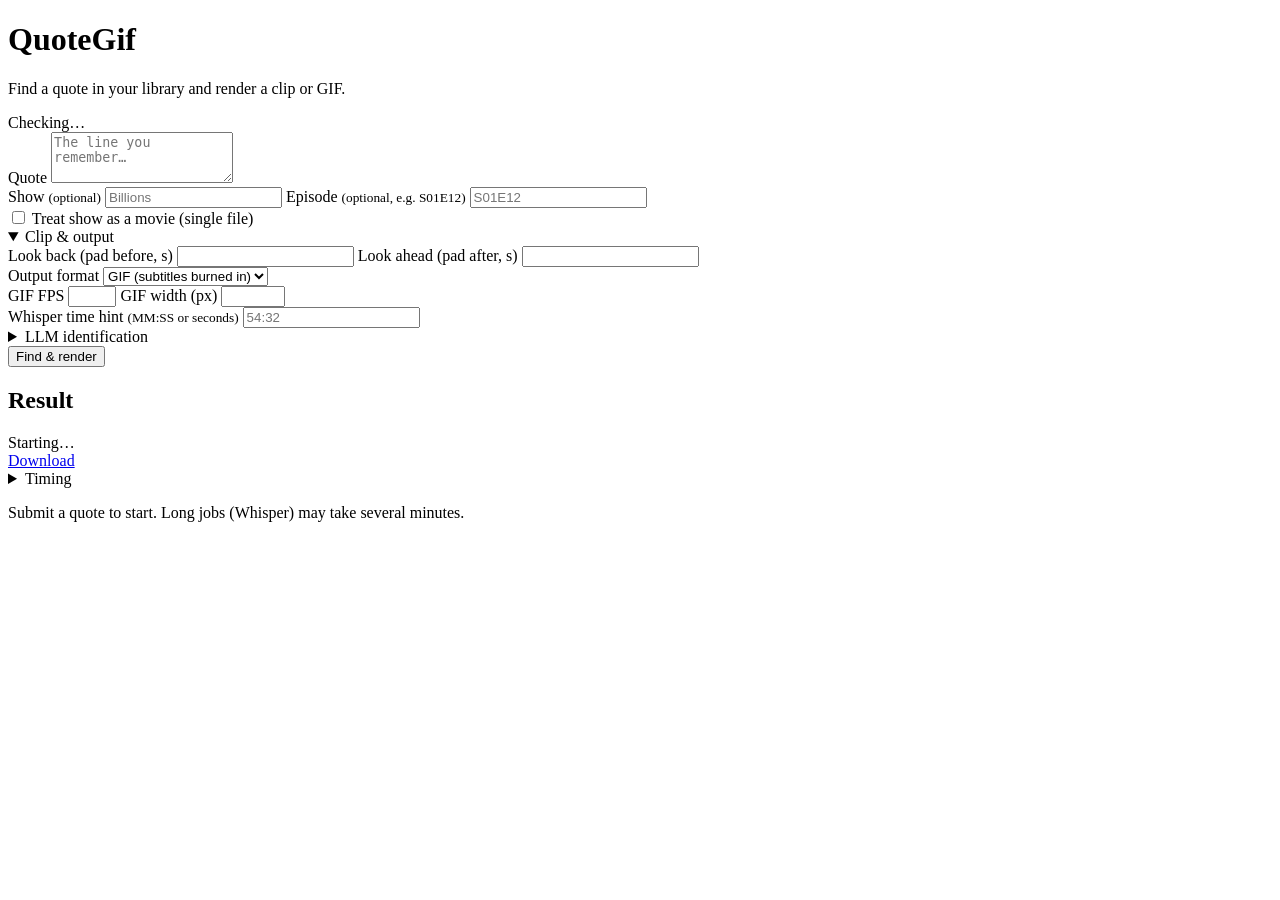
==== quotegif/web/static/index.html @ fb678dc9 "Add web UI for find workflow with preview and download. FastAPI app reuses find_service (same steps " ====
<!DOCTYPE html>
<html lang="en">
<head>
  <meta charset="UTF-8" />
  <meta name="viewport" content="width=device-width, initial-scale=1" />
  <title>QuoteGif</title>
  <link rel="stylesheet" href="/style.css" />
</head>
<body>
  <div class="layout">
    <header class="header">
      <div>
        <h1>QuoteGif</h1>
        <p class="tagline">Find a quote in your library and render a clip or GIF.</p>
      </div>
      <div id="status-pill" class="status-pill" data-state="loading">Checking…</div>
    </header>

    <main class="grid">
      <section class="panel form-panel">
        <form id="find-form">
          <label class="field">
            <span>Quote</span>
            <textarea id="quote" name="quote" rows="3" placeholder="The line you remember…" required></textarea>
          </label>

          <div class="row-2">
            <label class="field">
              <span>Show <small>(optional)</small></span>
              <input id="show" name="show" type="text" placeholder="Billions" />
            </label>
            <label class="field">
              <span>Episode <small>(optional, e.g. S01E12)</small></span>
              <input id="episode" name="episode" type="text" placeholder="S01E12" />
            </label>
          </div>

          <label class="checkbox">
            <input id="movie" name="movie" type="checkbox" />
            <span>Treat show as a movie (single file)</span>
          </label>

          <details class="advanced" open>
            <summary>Clip &amp; output</summary>
            <div class="advanced-body">
              <div class="row-2">
                <label class="field">
                  <span>Look back (pad before, s)</span>
                  <input id="pad_before" type="number" step="0.1" min="0" />
                </label>
                <label class="field">
                  <span>Look ahead (pad after, s)</span>
                  <input id="pad_after" type="number" step="0.1" min="0" />
                </label>
              </div>

              <label class="field">
                <span>Output format</span>
                <select id="output_format">
                  <option value="gif">GIF (subtitles burned in)</option>
                  <option value="clip">Clip (video + audio)</option>
                </select>
              </label>

              <div class="row-2 gif-only">
                <label class="field">
                  <span>GIF FPS</span>
                  <input id="fps" type="number" min="1" max="60" />
                </label>
                <label class="field">
                  <span>GIF width (px)</span>
                  <input id="width" type="number" min="120" max="1920" step="10" />
                </label>
              </div>

              <label class="field">
                <span>Whisper time hint <small>(MM:SS or seconds)</small></span>
                <input id="around" type="text" placeholder="54:32" />
              </label>
            </div>
          </details>

          <details class="advanced">
            <summary>LLM identification</summary>
            <div class="advanced-body">
              <div class="row-2">
                <label class="field">
                  <span>Provider</span>
                  <select id="provider"></select>
                </label>
                <label class="field">
                  <span>Model override</span>
                  <input id="model" type="text" placeholder="optional" />
                </label>
              </div>
              <label class="field">
                <span>LLM candidates</span>
                <input id="candidates" type="number" min="1" max="10" value="5" />
              </label>
              <label class="checkbox">
                <input id="auto_confirm" type="checkbox" />
                <span>Auto-confirm low confidence &amp; ambiguous files (like <code>--yes</code>)</span>
              </label>
            </div>
          </details>

          <button type="submit" class="primary" id="submit-btn">Find &amp; render</button>
        </form>
      </section>

      <section class="panel result-panel">
        <h2>Result</h2>
        <div id="progress" class="progress hidden">
          <div class="spinner"></div>
          <div>
            <div id="progress-step" class="progress-step">Starting…</div>
            <div id="progress-detail" class="progress-detail"></div>
          </div>
        </div>

        <div id="input-prompt" class="input-prompt hidden"></div>
        <div id="error" class="error hidden"></div>

        <div id="result" class="result hidden">
          <div id="meta" class="meta"></div>
          <div id="preview" class="preview"></div>
          <div class="actions">
            <a id="download-btn" class="button" href="#" download>Download</a>
          </div>
          <details id="timings-wrap" class="timings">
            <summary>Timing</summary>
            <table id="timings-table">
              <thead><tr><th>Step</th><th>Detail</th><th>Duration</th></tr></thead>
              <tbody></tbody>
            </table>
          </details>
        </div>

        <p id="idle-hint" class="idle-hint">Submit a quote to start. Long jobs (Whisper) may take several minutes.</p>
      </section>
    </main>
  </div>
  <script src="/app.js"></script>
</body>
</html>
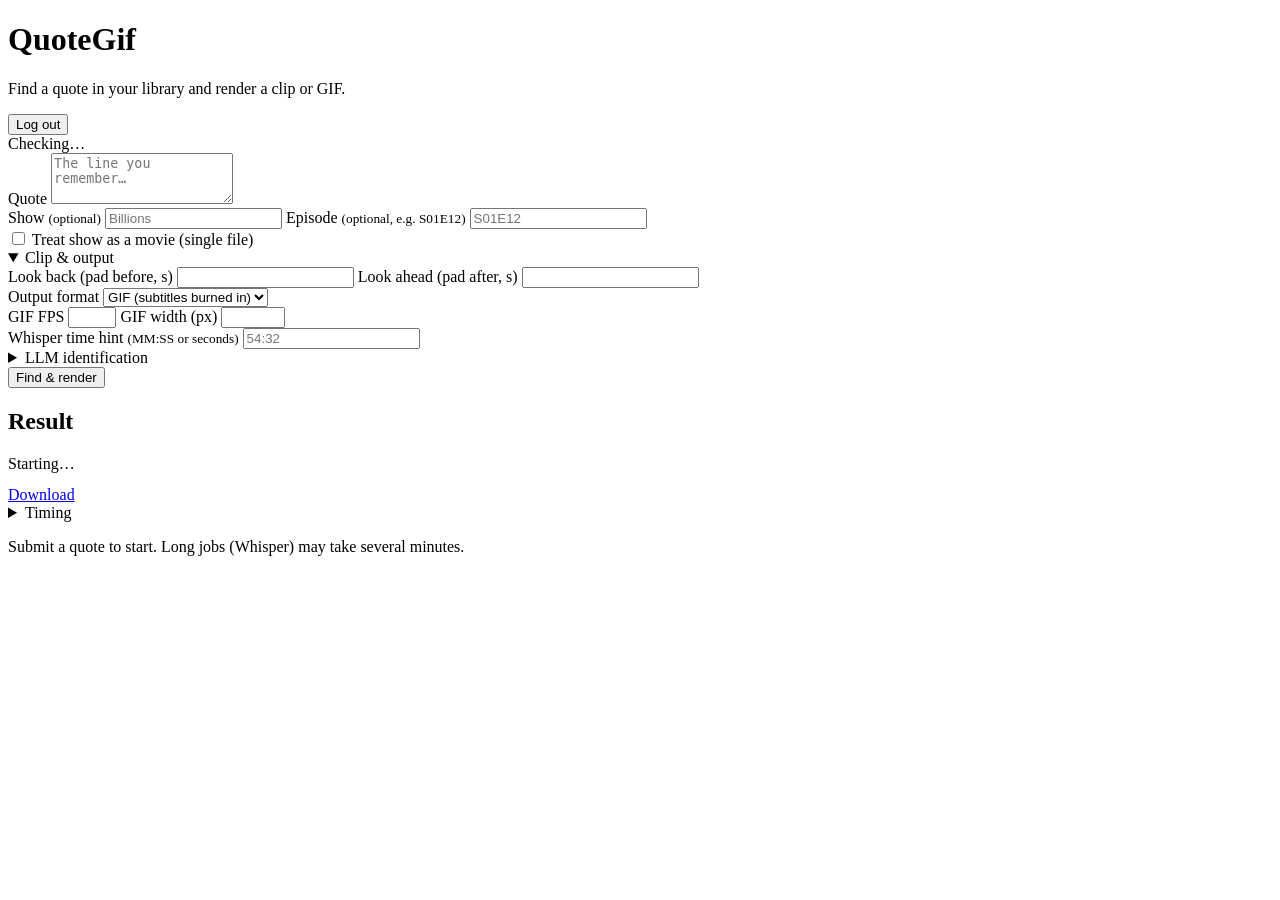
==== commit 8dd6b2ca: "Run web find jobs via CLI subprocess with login and brute-force protection. Web UI invokes quotegif " ====
--- a/quotegif/web/static/index.html
+++ b/quotegif/web/static/index.html
@@ -13,7 +13,11 @@
         <h1>QuoteGif</h1>
         <p class="tagline">Find a quote in your library and render a clip or GIF.</p>
       </div>
-      <div id="status-pill" class="status-pill" data-state="loading">Checking…</div>
+      <div class="header-actions">
+        <span id="user-label" class="user-label"></span>
+        <button type="button" id="logout-btn" class="ghost-btn">Log out</button>
+        <div id="status-pill" class="status-pill" data-state="loading">Checking…</div>
+      </div>
     </header>
 
     <main class="grid">
@@ -99,7 +103,15 @@
               </label>
               <label class="checkbox">
                 <input id="auto_confirm" type="checkbox" />
-                <span>Auto-confirm low confidence &amp; ambiguous files (like <code>--yes</code>)</span>
+                <span>Auto-confirm low confidence &amp; ambiguous files (<code>--yes</code>)</span>
+              </label>
+              <label class="checkbox">
+                <input id="verbose" type="checkbox" />
+                <span>Verbose CLI output (<code>-v</code>)</span>
+              </label>
+              <label class="field">
+                <span>Config path <small>(optional)</small></span>
+                <input id="config_path" type="text" placeholder="~/.config/quotegif/config.toml" />
               </label>
             </div>
           </details>
@@ -120,6 +132,7 @@
 
         <div id="input-prompt" class="input-prompt hidden"></div>
         <div id="error" class="error hidden"></div>
+        <pre id="log-tail" class="log-tail hidden"></pre>
 
         <div id="result" class="result hidden">
           <div id="meta" class="meta"></div>
@@ -127,7 +140,7 @@
           <div class="actions">
             <a id="download-btn" class="button" href="#" download>Download</a>
           </div>
-          <details id="timings-wrap" class="timings">
+          <details id="timings-wrap" class="timings hidden">
             <summary>Timing</summary>
             <table id="timings-table">
               <thead><tr><th>Step</th><th>Detail</th><th>Duration</th></tr></thead>
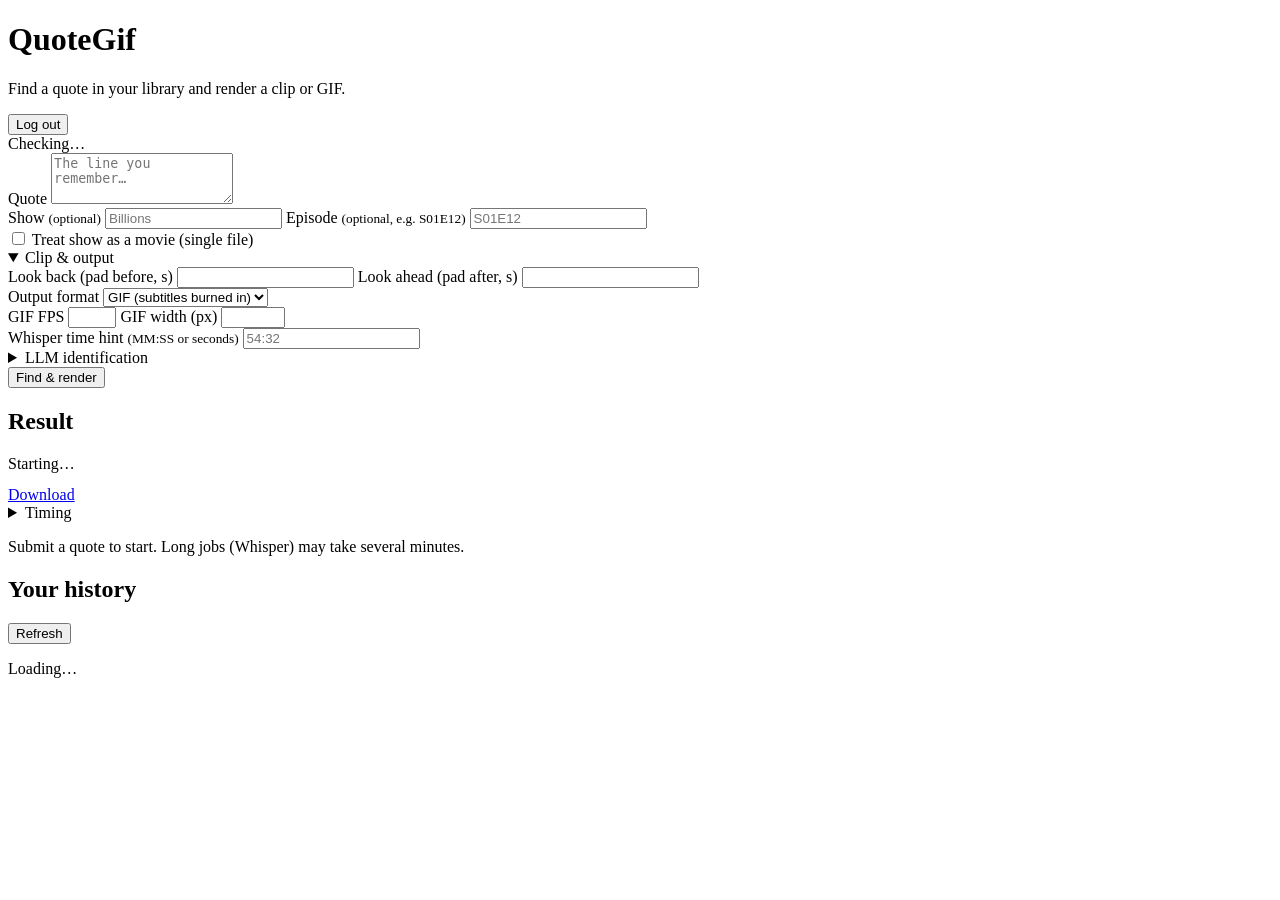
==== commit 4e8ac457: "Add per-user output folders and query history in the web UI. Each user writes to output/user_{id}/, " ====
--- a/quotegif/web/static/index.html
+++ b/quotegif/web/static/index.html
@@ -152,6 +152,17 @@
         <p id="idle-hint" class="idle-hint">Submit a quote to start. Long jobs (Whisper) may take several minutes.</p>
       </section>
     </main>
+
+    <section class="panel history-panel">
+      <div class="history-header">
+        <h2>Your history</h2>
+        <button type="button" id="refresh-history-btn" class="ghost-btn">Refresh</button>
+      </div>
+      <p id="history-output-dir" class="history-meta"></p>
+      <div id="history-list" class="history-list">
+        <p class="idle-hint">Loading…</p>
+      </div>
+    </section>
   </div>
   <script src="/app.js"></script>
 </body>
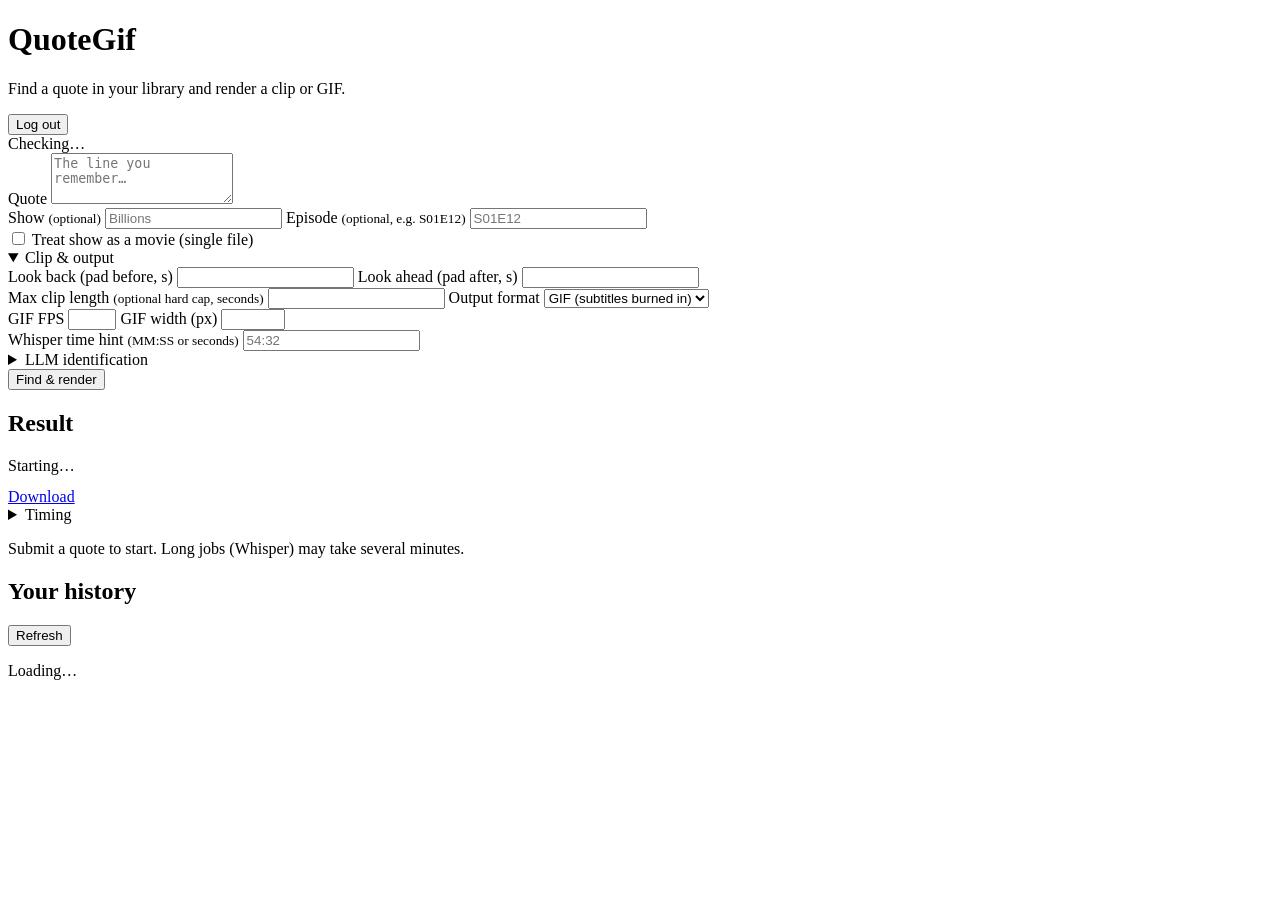
==== commit 36ca6b78: "Fix clip length truncating large pad_before/pad_after values. max_duration now expands to fit the pa" ====
--- a/quotegif/web/static/index.html
+++ b/quotegif/web/static/index.html
@@ -57,6 +57,11 @@
                   <input id="pad_after" type="number" step="0.1" min="0" />
                 </label>
               </div>
+
+              <label class="field">
+                <span>Max clip length <small>(optional hard cap, seconds)</small></span>
+                <input id="max_duration" type="number" step="1" min="1" />
+              </label>
 
               <label class="field">
                 <span>Output format</span>
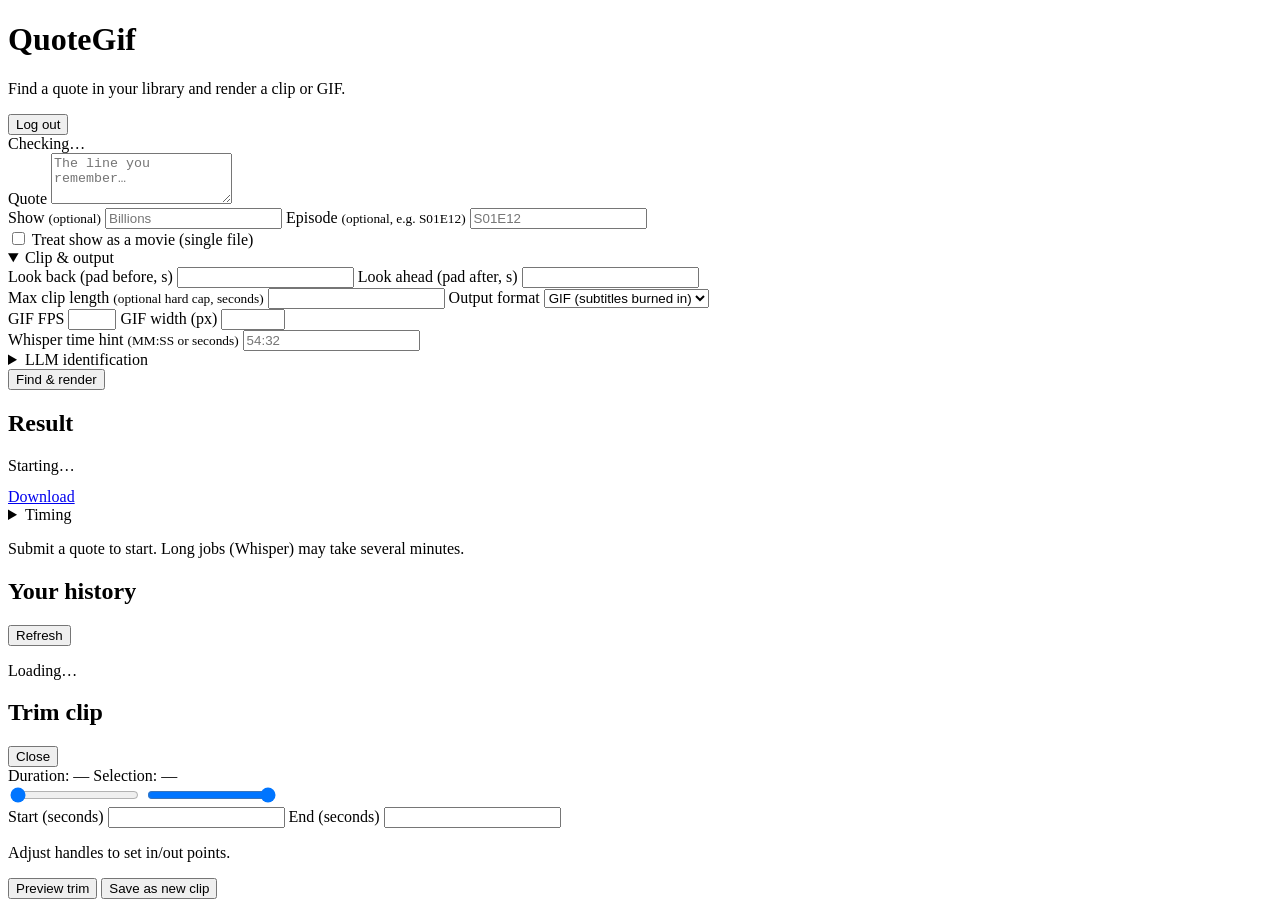
==== commit 1a2ed553: "Add web clip trim editor with preview and linked history entries. Lets users shorten completed clips" ====
--- a/quotegif/web/static/index.html
+++ b/quotegif/web/static/index.html
@@ -169,6 +169,55 @@
       </div>
     </section>
   </div>
+
+  <div id="trim-modal" class="modal-backdrop hidden" aria-hidden="true">
+    <div class="modal" role="dialog" aria-labelledby="trim-modal-title">
+      <div class="modal-header">
+        <div>
+          <h2 id="trim-modal-title">Trim clip</h2>
+          <p id="trim-modal-quote" class="modal-quote"></p>
+        </div>
+        <button type="button" id="trim-close-btn" class="ghost-btn">Close</button>
+      </div>
+
+      <div class="trim-meta">
+        <span id="trim-duration-label">Duration: —</span>
+        <span id="trim-selection-label">Selection: —</span>
+      </div>
+
+      <div class="trim-slider">
+        <div class="trim-slider-rail"></div>
+        <div id="trim-selection-bar" class="trim-slider-selection"></div>
+        <input type="range" id="trim-range-start" min="0" max="100" step="0.05" value="0" />
+        <input type="range" id="trim-range-end" min="0" max="100" step="0.05" value="100" />
+      </div>
+
+      <div class="trim-inputs">
+        <label class="field">
+          <span>Start (seconds)</span>
+          <input id="trim-input-start" type="number" min="0" step="0.05" />
+        </label>
+        <label class="field">
+          <span>End (seconds)</span>
+          <input id="trim-input-end" type="number" min="0" step="0.05" />
+        </label>
+      </div>
+
+      <div id="trim-source-preview" class="trim-preview-panel">
+        <p class="idle-hint">Adjust handles to set in/out points.</p>
+      </div>
+
+      <p id="trim-error" class="trim-error hidden"></p>
+
+      <div id="trim-result-preview" class="trim-preview-panel hidden"></div>
+
+      <div class="trim-actions">
+        <button type="button" id="trim-preview-btn" class="ghost-btn">Preview trim</button>
+        <button type="button" id="trim-save-btn" class="primary">Save as new clip</button>
+      </div>
+    </div>
+  </div>
+
   <script src="/app.js"></script>
 </body>
 </html>
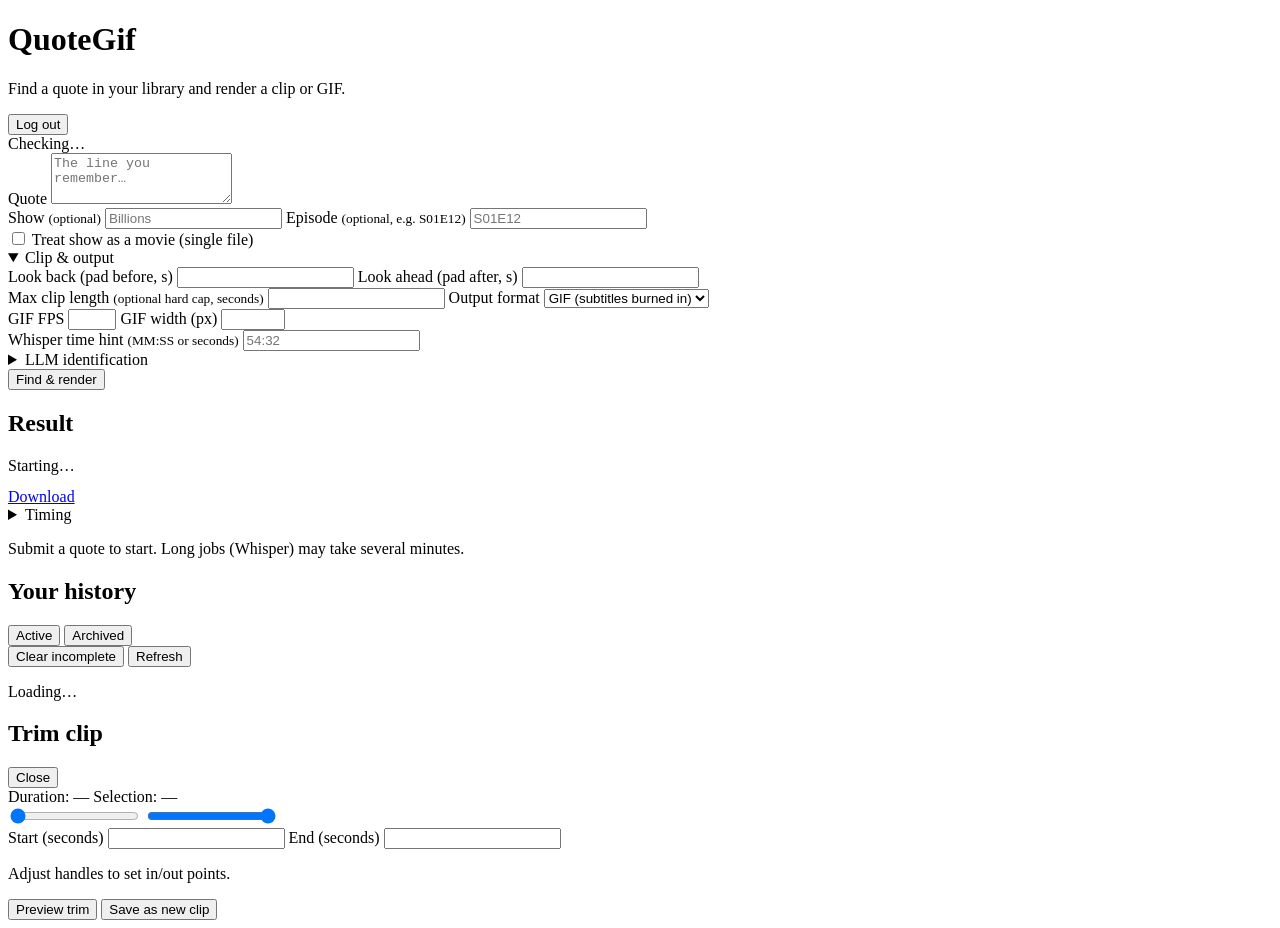
==== commit a09cf40e: "Add history cleanup and archive views for the web UI. Incomplete queries can be removed individually" ====
--- a/quotegif/web/static/index.html
+++ b/quotegif/web/static/index.html
@@ -160,8 +160,17 @@
 
     <section class="panel history-panel">
       <div class="history-header">
-        <h2>Your history</h2>
-        <button type="button" id="refresh-history-btn" class="ghost-btn">Refresh</button>
+        <div class="history-title-row">
+          <h2>Your history</h2>
+          <div class="history-tabs" role="tablist" aria-label="History view">
+            <button type="button" id="history-tab-active" class="history-tab is-active" role="tab" aria-selected="true">Active</button>
+            <button type="button" id="history-tab-archived" class="history-tab" role="tab" aria-selected="false">Archived</button>
+          </div>
+        </div>
+        <div class="history-header-actions">
+          <button type="button" id="clear-incomplete-btn" class="ghost-btn danger-btn">Clear incomplete</button>
+          <button type="button" id="refresh-history-btn" class="ghost-btn">Refresh</button>
+        </div>
       </div>
       <p id="history-output-dir" class="history-meta"></p>
       <div id="history-list" class="history-list">
